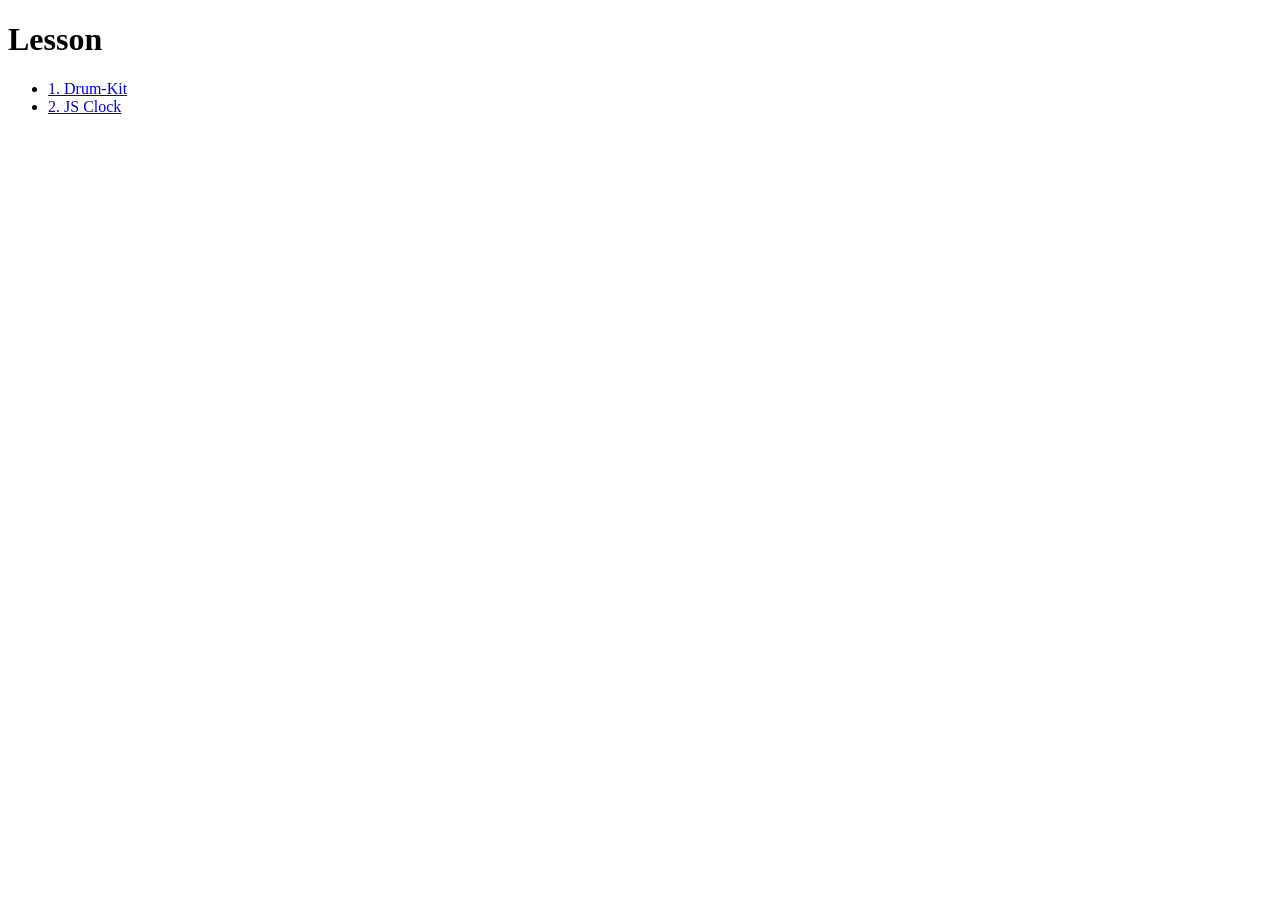
==== index.html @ e6fb63fd "drum-kit" ====
<!DOCTYPE html>
<html lang="en">
<head>
    <meta charset="UTF-8">
    <meta http-equiv="X-UA-Compatible" content="IE=edge">
    <meta name="viewport" content="width=device-width, initial-scale=1.0">
    <script src="path/to/vanilla.js"></script>
    <title>Vanilla Js</title>
</head>
<body>
    <h1>Lesson</h1>
    <ul>
        <li>
            <a href="/lesson/drum-kit/index.html">1. Drum-Kit</a>
        </li>
        <li>
            <a href="/lesson/js-clock/index.html">2. JS Clock</a>
        </li>
    </ul>
</body>
</html>
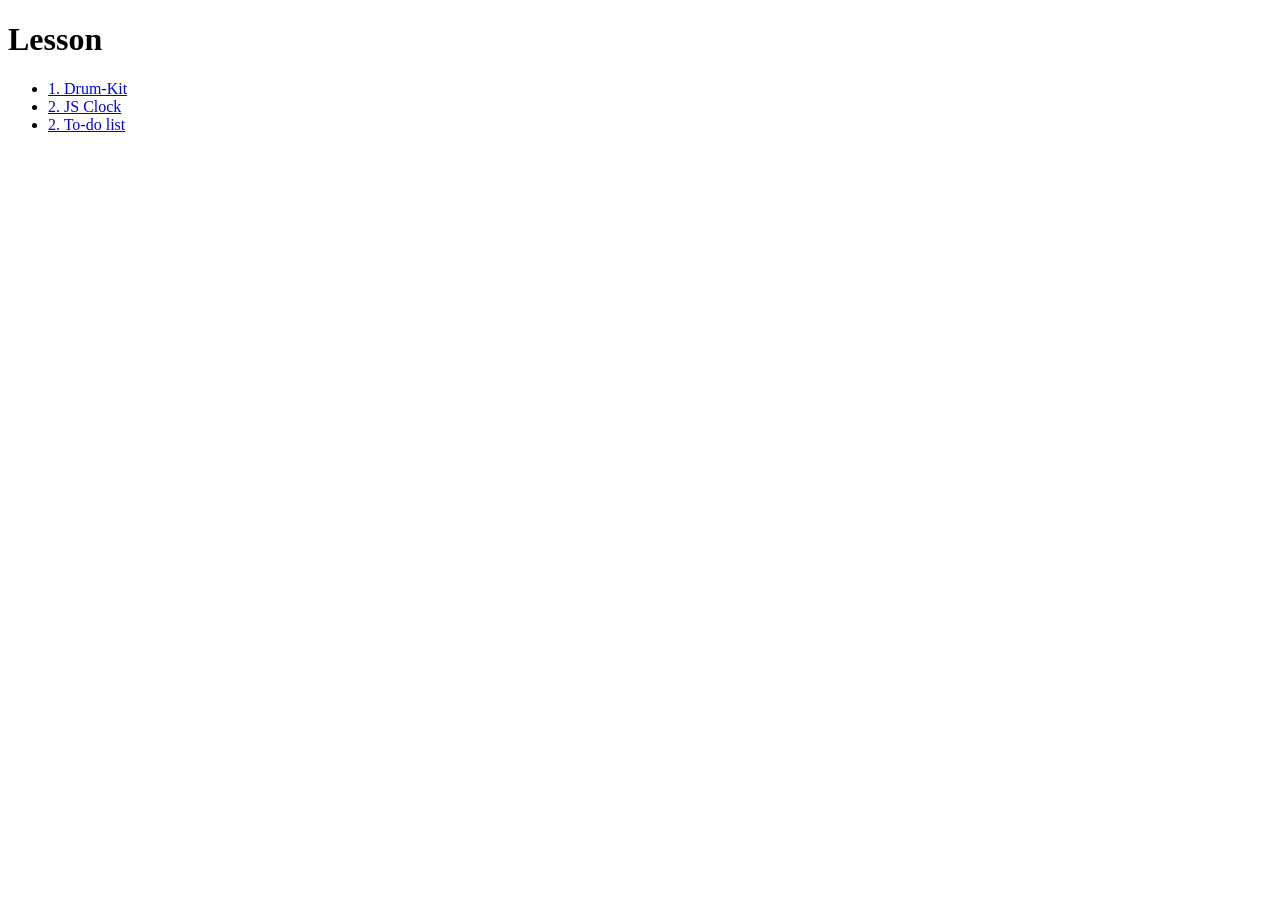
==== commit a7cf44dd: "to-do list add" ====
--- a/index.html
+++ b/index.html
@@ -16,6 +16,9 @@
         <li>
             <a href="/lesson/js-clock/index.html">2. JS Clock</a>
         </li>
+        <li>
+            <a href="/lesson/todo-list/">2. To-do list</a>
+        </li>
     </ul>
 </body>
 </html>
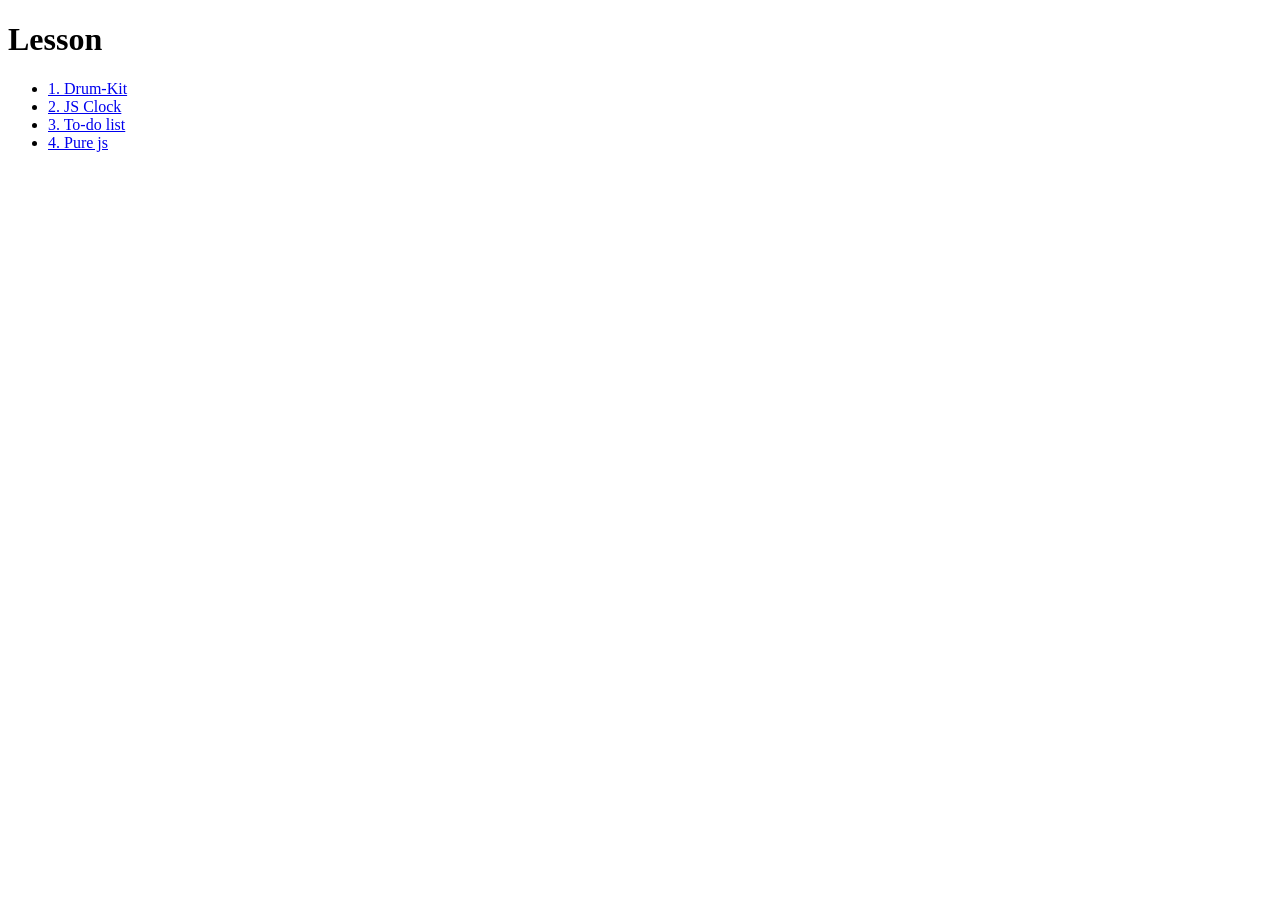
==== commit 0f553bb7: "pure-js example" ====
--- a/index.html
+++ b/index.html
@@ -17,7 +17,10 @@
             <a href="/lesson/js-clock/index.html">2. JS Clock</a>
         </li>
         <li>
-            <a href="/lesson/todo-list/">2. To-do list</a>
+            <a href="/lesson/todo-list/index.html">3. To-do list</a>
+        </li>
+        <li>
+            <a href="/lesson/pure-js/index.html">4. Pure js</a>
         </li>
     </ul>
 </body>
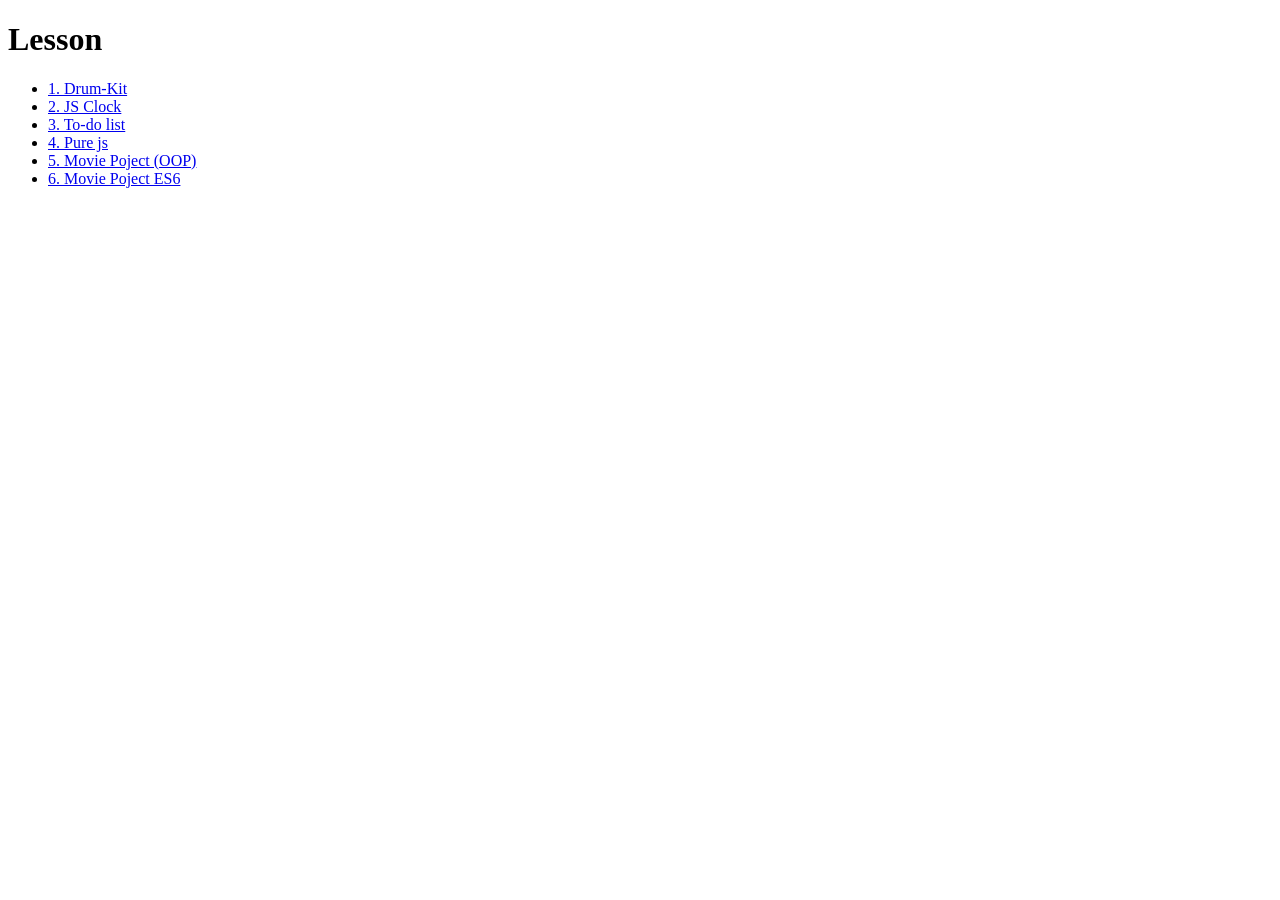
==== commit 7ae6c5c1: "movie project add" ====
--- a/index.html
+++ b/index.html
@@ -10,7 +10,7 @@
 <body>
     <h1>Lesson</h1>
     <ul>
-        <li>
+        <li> 
             <a href="/lesson/drum-kit/index.html">1. Drum-Kit</a>
         </li>
         <li>
@@ -22,6 +22,12 @@
         <li>
             <a href="/lesson/pure-js/index.html">4. Pure js</a>
         </li>
+        <li>
+            <a href="/lesson/movie-project/index.html">5. Movie Poject (OOP)</a>
+        </li>
+        <li>
+            <a href="/lesson/movie-es6/index.html">6. Movie Poject ES6</a>
+        </li>
     </ul>
 </body>
 </html>
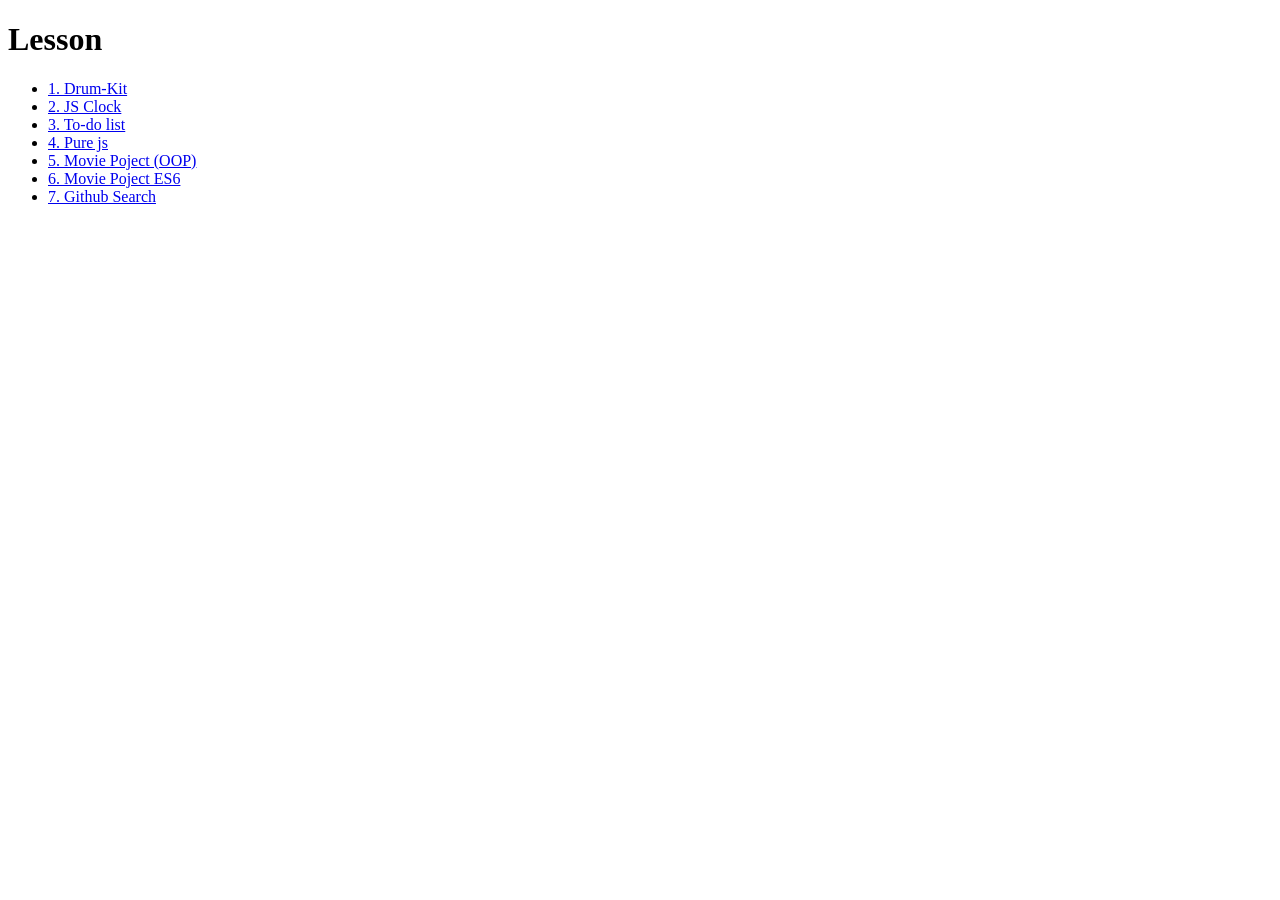
==== commit 639e49e0: "github search add" ====
--- a/index.html
+++ b/index.html
@@ -28,6 +28,9 @@
         <li>
             <a href="/lesson/movie-es6/index.html">6. Movie Poject ES6</a>
         </li>
+        <li>
+            <a href="/lesson/github-search/index.html">7. Github Search</a>
+        </li>
     </ul>
 </body>
 </html>
